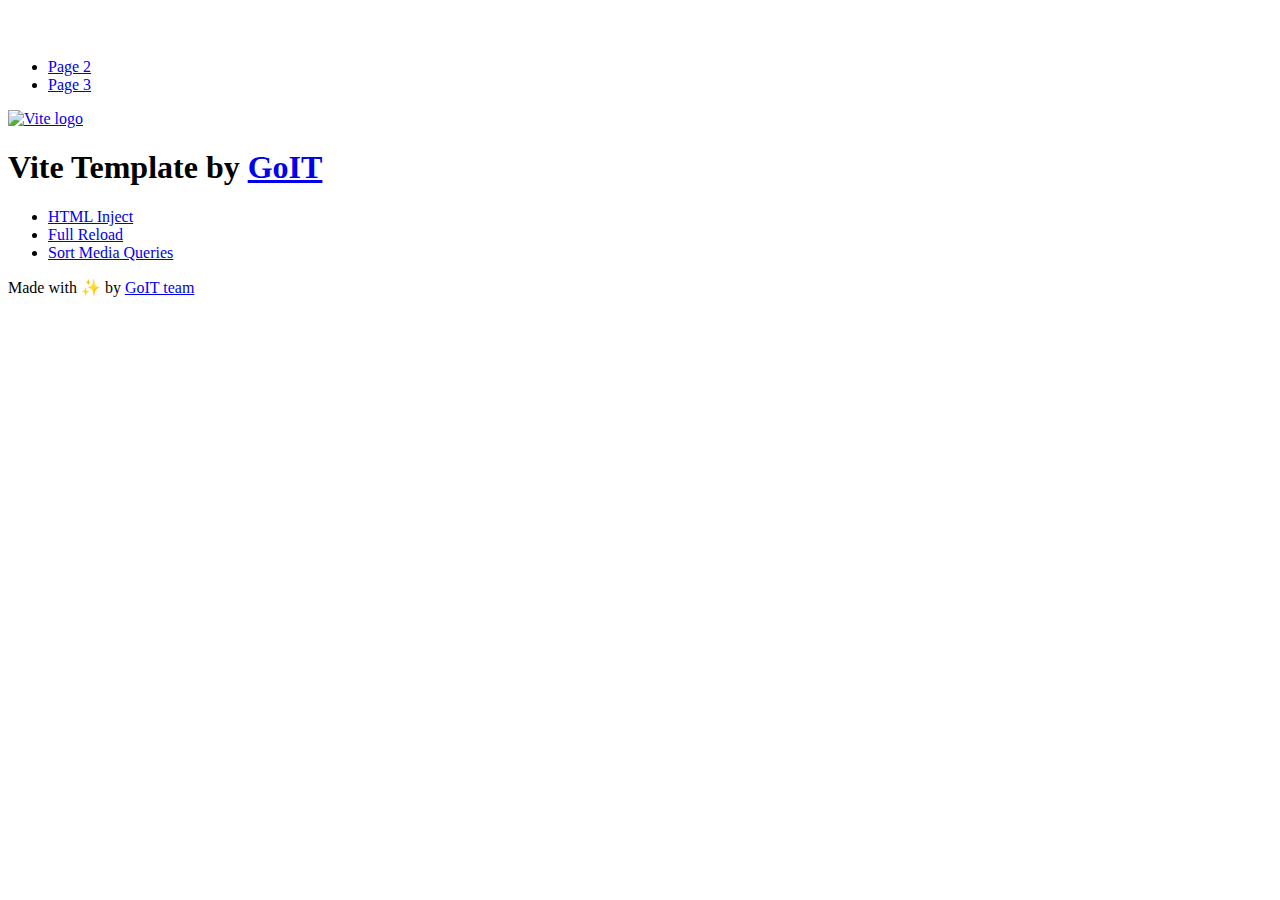
==== index.html @ 3cf56b41 "Deploying to gh-pages from @ andriiKrakovskyi/goit-js-hw-09@928c66253f8d0b58ac7fa2c0dac05d80ef333a5a" ====
<!DOCTYPE html>
<html lang="en">
  <head>
    <meta charset="UTF-8" />
    <link rel="icon" type="image/svg+xml" href="/goit-js-hw-09/favicon.svg" />
    <meta name="viewport" content="width=device-width, initial-scale=1.0" />
    <title>Vanilla App Template</title>
    <script type="module" crossorigin src="/goit-js-hw-09/index.js"></script>
    <link rel="stylesheet" crossorigin href="/goit-js-hw-09/assets/styles-DvPDDfy5.css">
  </head>
  <body>
    <header class="header">
  <div class="container">
    <nav class="nav">
      <a class="nav-logo" href="./index.html" aria-label="Site logo">
        <svg class="nav-logo-icon" width="100" height="30">
          <use href="/goit-js-hw-09/assets/sprite-E8vg0sBb.svg#logo"></use>
        </svg>
      </a>
      <ul class="nav-list">
        <li class="nav-item">
          <a class="nav-link {=$highlight-act}" href="./page-2.html">Page 2</a>
        </li>
        <li class="nav-item">
          <a class="nav-link {=$highlight-curr}" href="./page-3.html">Page 3</a>
        </li>
      </ul>
    </nav>
  </div>
</header>


    <main>
      <!-- Loads the specified .html file -->
      <section class="vite-promo">
  <div class="container">
    <div class="vite-promo-thumb">
      <a
        class="vite-promo-link"
        href="https://vitejs.dev/"
        target="_blank"
        rel="noopener noreferrer"
        aria-label="Link to Vite official website"
        title="Vite.js  build tool"
      >
        <!-- Path to images as from index.html file -->
        <img
          class="pic"
          src="/goit-js-hw-09/assets/vite-logo-9o_aqrTe.png"
          alt="Vite logo"
          width="640"
          height="640"
        />
      </a>
    </div>
    <h1 class="main-title">
      <span class="main-title-gradient">Vite</span>
      Template by
      <a
        class="main-title-link"
        href="https://github.com/goitacademy/vanilla-app-template"
        target="_blank"
        rel="noopener noreferrer"
      >
        GoIT
      </a>
    </h1>
  </div>
</section>

      <article class="badges">
  <div class="container">
    <ul class="badges-list">
      <li class="badges-item">
        <a
          class="badges-link"
          href="https://www.npmjs.com/package/vite-plugin-html-inject"
          target="_blank"
          rel="noopener noreferrer"
        >
          HTML Inject
        </a>
      </li>
      <li class="badges-item">
        <a
          class="badges-link"
          href="https://www.npmjs.com/package/vite-plugin-full-reload"
          target="_blank"
          rel="noopener noreferrer"
        >
          Full Reload
        </a>
      </li>
      <li class="badges-item">
        <a
          class="badges-link"
          href="https://www.npmjs.com/package/postcss-sort-media-queries"
          target="_blank"
          rel="noopener noreferrer"
        >
          Sort Media Queries
        </a>
      </li>
    </ul>
  </div>
</article>

    </main>

    <footer class="footer">
  <div class="container">
    <p class="footer-desc">
      Made with ✨ by
      <a
        class="footer-link"
        href="https://goit.global/ua/"
        target="_blank"
        rel="noopener noreferrer"
      >
        GoIT team
      </a>
    </p>
  </div>
</footer>


  </body>
</html>
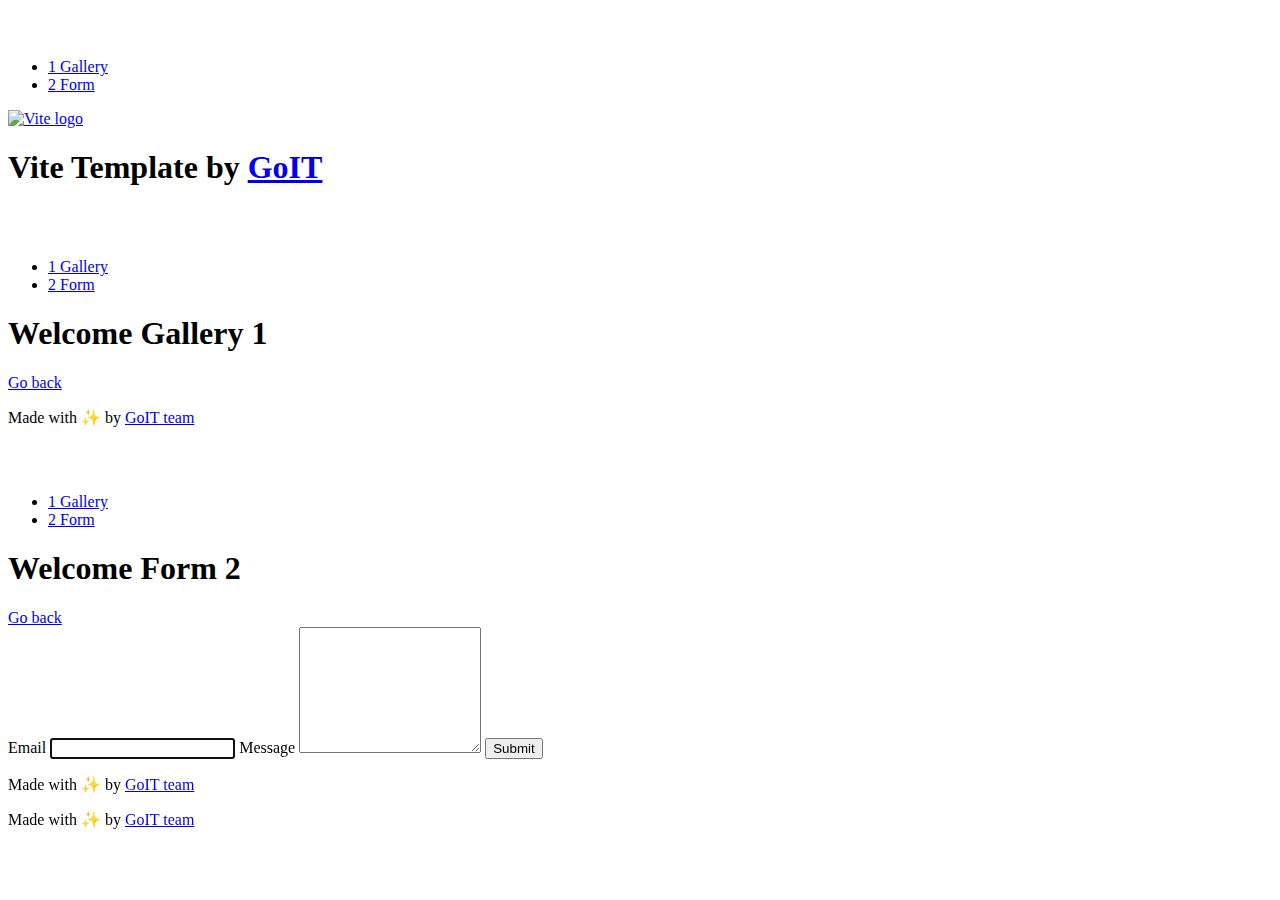
==== commit 1d7cfb65: "Deploying to gh-pages from @ andriiKrakovskyi/goit-js-hw-09@fe90d88bc6f45a57c43203828e600566f217cf55" ====
--- a/index.html
+++ b/index.html
@@ -5,8 +5,10 @@
     <link rel="icon" type="image/svg+xml" href="/goit-js-hw-09/favicon.svg" />
     <meta name="viewport" content="width=device-width, initial-scale=1.0" />
     <title>Vanilla App Template</title>
-    <script type="module" crossorigin src="/goit-js-hw-09/index.js"></script>
-    <link rel="stylesheet" crossorigin href="/goit-js-hw-09/assets/styles-DvPDDfy5.css">
+    <script type="module" crossorigin src="/goit-js-hw-09/assets/vendor-CgTBfC_f.js"></script>
+    <script type="module" crossorigin src="/goit-js-hw-09/assets/1-gallery-CQZeSzJU.js"></script>
+    <link rel="stylesheet" crossorigin href="/goit-js-hw-09/assets/vendor-DkczhqSJ.css">
+    <link rel="stylesheet" crossorigin href="/goit-js-hw-09/assets/styles-B9lrT2Dy.css">
   </head>
   <body>
     <header class="header">
@@ -19,10 +21,14 @@
       </a>
       <ul class="nav-list">
         <li class="nav-item">
-          <a class="nav-link {=$highlight-act}" href="./page-2.html">Page 2</a>
-        </li>
-        <li class="nav-item">
-          <a class="nav-link {=$highlight-curr}" href="./page-3.html">Page 3</a>
+          <a class="nav-link {=$highlight-act}" href="../1-gallery.html"
+            >1 Gallery</a
+          >
+        </li>
+        <li class="nav-item">
+          <a class="nav-link {=$highlight-curr}" href="../2-form.html"
+            >2 Form</a
+          >
         </li>
       </ul>
     </nav>
@@ -31,7 +37,6 @@
 
 
     <main>
-      <!-- Loads the specified .html file -->
       <section class="vite-promo">
   <div class="container">
     <div class="vite-promo-thumb">
@@ -68,43 +73,49 @@
   </div>
 </section>
 
-      <article class="badges">
-  <div class="container">
-    <ul class="badges-list">
-      <li class="badges-item">
-        <a
-          class="badges-link"
-          href="https://www.npmjs.com/package/vite-plugin-html-inject"
-          target="_blank"
-          rel="noopener noreferrer"
-        >
-          HTML Inject
-        </a>
-      </li>
-      <li class="badges-item">
-        <a
-          class="badges-link"
-          href="https://www.npmjs.com/package/vite-plugin-full-reload"
-          target="_blank"
-          rel="noopener noreferrer"
-        >
-          Full Reload
-        </a>
-      </li>
-      <li class="badges-item">
-        <a
-          class="badges-link"
-          href="https://www.npmjs.com/package/postcss-sort-media-queries"
-          target="_blank"
-          rel="noopener noreferrer"
-        >
-          Sort Media Queries
-        </a>
-      </li>
-    </ul>
-  </div>
-</article>
-
+      <!DOCTYPE html>
+<html lang="en">
+  <head>
+    <meta charset="UTF-8" />
+    <meta http-equiv="X-UA-Compatible" content="IE=edge" />
+    <meta name="viewport" content="width=device-width, initial-scale=1.0" />
+    <title>Gallery 1</title>
+  </head>
+  <body>
+    <header class="header">
+  <div class="container">
+    <nav class="nav">
+      <a class="nav-logo" href="./index.html" aria-label="Site logo">
+        <svg class="nav-logo-icon" width="100" height="30">
+          <use href="/goit-js-hw-09/assets/sprite-E8vg0sBb.svg#logo"></use>
+        </svg>
+      </a>
+      <ul class="nav-list">
+        <li class="nav-item">
+          <a class="nav-link active" href="../1-gallery.html"
+            >1 Gallery</a
+          >
+        </li>
+        <li class="nav-item">
+          <a class="nav-link {=$highlight-curr}" href="../2-form.html"
+            >2 Form</a
+          >
+        </li>
+      </ul>
+    </nav>
+  </div>
+</header>
+
+
+    <main>
+      <div class="container">
+        <h1 class="main-title">
+          <span class="main-title-gradient">Welcome</span> Gallery 1
+        </h1>
+        <a class="back-link" href="./index.html">Go back</a>
+
+      </div>
+      <ul class="gallery"></ul>
     </main>
 
     <footer class="footer">
@@ -123,6 +134,105 @@
   </div>
 </footer>
 
-
   </body>
 </html>
+
+      <!DOCTYPE html>
+<html lang="en">
+  <head>
+    <meta charset="UTF-8" />
+    <meta http-equiv="X-UA-Compatible" content="IE=edge" />
+    <meta name="viewport" content="width=device-width, initial-scale=1.0" />
+    <title>Form 2</title>
+  </head>
+  <body>
+    <header class="header">
+  <div class="container">
+    <nav class="nav">
+      <a class="nav-logo" href="./index.html" aria-label="Site logo">
+        <svg class="nav-logo-icon" width="100" height="30">
+          <use href="/goit-js-hw-09/assets/sprite-E8vg0sBb.svg#logo"></use>
+        </svg>
+      </a>
+      <ul class="nav-list">
+        <li class="nav-item">
+          <a class="nav-link {=$highlight-act}" href="../1-gallery.html"
+            >1 Gallery</a
+          >
+        </li>
+        <li class="nav-item">
+          <a class="nav-link active" href="../2-form.html"
+            >2 Form</a
+          >
+        </li>
+      </ul>
+    </nav>
+  </div>
+</header>
+
+
+    <main>
+      <div class="container">
+        <h1 class="main-title">
+          <span class="main-title-gradient">Welcome</span> Form 2
+        </h1>
+        <a class="back-link" href="./index.html">Go back</a>
+
+      </div>
+
+      <div class="wrap-form">
+        <form class="feedback-form" autocomplete="off">
+          <label>
+            Email
+            <input type="email" name="email" autofocus />
+          </label>
+          <label>
+            Message
+            <textarea name="message" rows="8"></textarea>
+          </label>
+          <button type="submit">Submit</button>
+        </form>
+      </div>
+    </main>
+
+    <footer class="footer">
+  <div class="container">
+    <p class="footer-desc">
+      Made with ✨ by
+      <a
+        class="footer-link"
+        href="https://goit.global/ua/"
+        target="_blank"
+        rel="noopener noreferrer"
+      >
+        GoIT team
+      </a>
+    </p>
+  </div>
+</footer>
+
+    <script src="./js/2-form.js" defer></script>
+  </body>
+</html>
+
+    </main>
+
+    <footer class="footer">
+  <div class="container">
+    <p class="footer-desc">
+      Made with ✨ by
+      <a
+        class="footer-link"
+        href="https://goit.global/ua/"
+        target="_blank"
+        rel="noopener noreferrer"
+      >
+        GoIT team
+      </a>
+    </p>
+  </div>
+</footer>
+
+
+  </body>
+</html>
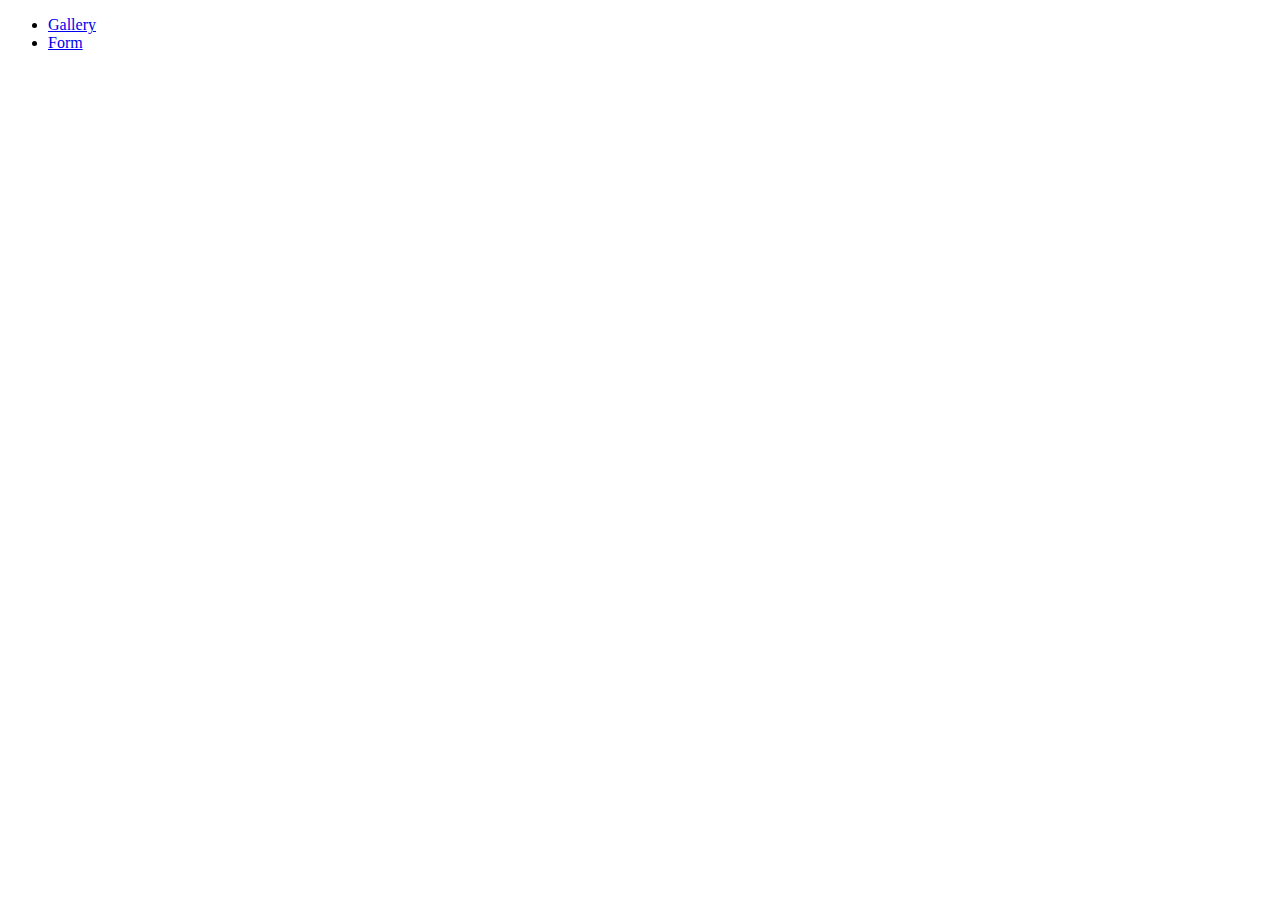
==== commit 553e7bcb: "Deploying to gh-pages from @ andriiKrakovskyi/goit-js-hw-09@e7a03eaad972fee8ded27fe2ac99c1668bca2959" ====
--- a/index.html
+++ b/index.html
@@ -5,234 +5,16 @@
     <link rel="icon" type="image/svg+xml" href="/goit-js-hw-09/favicon.svg" />
     <meta name="viewport" content="width=device-width, initial-scale=1.0" />
     <title>Vanilla App Template</title>
-    <script type="module" crossorigin src="/goit-js-hw-09/assets/vendor-CgTBfC_f.js"></script>
-    <script type="module" crossorigin src="/goit-js-hw-09/assets/1-gallery-CQZeSzJU.js"></script>
-    <link rel="stylesheet" crossorigin href="/goit-js-hw-09/assets/vendor-DkczhqSJ.css">
-    <link rel="stylesheet" crossorigin href="/goit-js-hw-09/assets/styles-B9lrT2Dy.css">
+    <script type="module" crossorigin src="/goit-js-hw-09/assets/modulepreload-polyfill-B5Qt9EMX.js"></script>
+    <link rel="stylesheet" crossorigin href="/goit-js-hw-09/assets/styles-DlmstbtU.css">
   </head>
   <body>
-    <header class="header">
-  <div class="container">
-    <nav class="nav">
-      <a class="nav-logo" href="./index.html" aria-label="Site logo">
-        <svg class="nav-logo-icon" width="100" height="30">
-          <use href="/goit-js-hw-09/assets/sprite-E8vg0sBb.svg#logo"></use>
-        </svg>
-      </a>
-      <ul class="nav-list">
-        <li class="nav-item">
-          <a class="nav-link {=$highlight-act}" href="../1-gallery.html"
-            >1 Gallery</a
-          >
-        </li>
-        <li class="nav-item">
-          <a class="nav-link {=$highlight-curr}" href="../2-form.html"
-            >2 Form</a
-          >
-        </li>
+    <main>
+      <ul class="general-list">
+        <li class="general-item"><a href="./1-gallery.html"> Gallery</a></li>
+        <li class="general-item"><a href="./2-form.html"> Form</a></li>
       </ul>
-    </nav>
-  </div>
-</header>
-
-
-    <main>
-      <section class="vite-promo">
-  <div class="container">
-    <div class="vite-promo-thumb">
-      <a
-        class="vite-promo-link"
-        href="https://vitejs.dev/"
-        target="_blank"
-        rel="noopener noreferrer"
-        aria-label="Link to Vite official website"
-        title="Vite.js  build tool"
-      >
-        <!-- Path to images as from index.html file -->
-        <img
-          class="pic"
-          src="/goit-js-hw-09/assets/vite-logo-9o_aqrTe.png"
-          alt="Vite logo"
-          width="640"
-          height="640"
-        />
-      </a>
-    </div>
-    <h1 class="main-title">
-      <span class="main-title-gradient">Vite</span>
-      Template by
-      <a
-        class="main-title-link"
-        href="https://github.com/goitacademy/vanilla-app-template"
-        target="_blank"
-        rel="noopener noreferrer"
-      >
-        GoIT
-      </a>
-    </h1>
-  </div>
-</section>
-
-      <!DOCTYPE html>
-<html lang="en">
-  <head>
-    <meta charset="UTF-8" />
-    <meta http-equiv="X-UA-Compatible" content="IE=edge" />
-    <meta name="viewport" content="width=device-width, initial-scale=1.0" />
-    <title>Gallery 1</title>
-  </head>
-  <body>
-    <header class="header">
-  <div class="container">
-    <nav class="nav">
-      <a class="nav-logo" href="./index.html" aria-label="Site logo">
-        <svg class="nav-logo-icon" width="100" height="30">
-          <use href="/goit-js-hw-09/assets/sprite-E8vg0sBb.svg#logo"></use>
-        </svg>
-      </a>
-      <ul class="nav-list">
-        <li class="nav-item">
-          <a class="nav-link active" href="../1-gallery.html"
-            >1 Gallery</a
-          >
-        </li>
-        <li class="nav-item">
-          <a class="nav-link {=$highlight-curr}" href="../2-form.html"
-            >2 Form</a
-          >
-        </li>
-      </ul>
-    </nav>
-  </div>
-</header>
-
-
-    <main>
-      <div class="container">
-        <h1 class="main-title">
-          <span class="main-title-gradient">Welcome</span> Gallery 1
-        </h1>
-        <a class="back-link" href="./index.html">Go back</a>
-
-      </div>
-      <ul class="gallery"></ul>
     </main>
-
-    <footer class="footer">
-  <div class="container">
-    <p class="footer-desc">
-      Made with ✨ by
-      <a
-        class="footer-link"
-        href="https://goit.global/ua/"
-        target="_blank"
-        rel="noopener noreferrer"
-      >
-        GoIT team
-      </a>
-    </p>
-  </div>
-</footer>
 
   </body>
 </html>
-
-      <!DOCTYPE html>
-<html lang="en">
-  <head>
-    <meta charset="UTF-8" />
-    <meta http-equiv="X-UA-Compatible" content="IE=edge" />
-    <meta name="viewport" content="width=device-width, initial-scale=1.0" />
-    <title>Form 2</title>
-  </head>
-  <body>
-    <header class="header">
-  <div class="container">
-    <nav class="nav">
-      <a class="nav-logo" href="./index.html" aria-label="Site logo">
-        <svg class="nav-logo-icon" width="100" height="30">
-          <use href="/goit-js-hw-09/assets/sprite-E8vg0sBb.svg#logo"></use>
-        </svg>
-      </a>
-      <ul class="nav-list">
-        <li class="nav-item">
-          <a class="nav-link {=$highlight-act}" href="../1-gallery.html"
-            >1 Gallery</a
-          >
-        </li>
-        <li class="nav-item">
-          <a class="nav-link active" href="../2-form.html"
-            >2 Form</a
-          >
-        </li>
-      </ul>
-    </nav>
-  </div>
-</header>
-
-
-    <main>
-      <div class="container">
-        <h1 class="main-title">
-          <span class="main-title-gradient">Welcome</span> Form 2
-        </h1>
-        <a class="back-link" href="./index.html">Go back</a>
-
-      </div>
-
-      <div class="wrap-form">
-        <form class="feedback-form" autocomplete="off">
-          <label>
-            Email
-            <input type="email" name="email" autofocus />
-          </label>
-          <label>
-            Message
-            <textarea name="message" rows="8"></textarea>
-          </label>
-          <button type="submit">Submit</button>
-        </form>
-      </div>
-    </main>
-
-    <footer class="footer">
-  <div class="container">
-    <p class="footer-desc">
-      Made with ✨ by
-      <a
-        class="footer-link"
-        href="https://goit.global/ua/"
-        target="_blank"
-        rel="noopener noreferrer"
-      >
-        GoIT team
-      </a>
-    </p>
-  </div>
-</footer>
-
-    <script src="./js/2-form.js" defer></script>
-  </body>
-</html>
-
-    </main>
-
-    <footer class="footer">
-  <div class="container">
-    <p class="footer-desc">
-      Made with ✨ by
-      <a
-        class="footer-link"
-        href="https://goit.global/ua/"
-        target="_blank"
-        rel="noopener noreferrer"
-      >
-        GoIT team
-      </a>
-    </p>
-  </div>
-</footer>
-
-
-  </body>
-</html>
